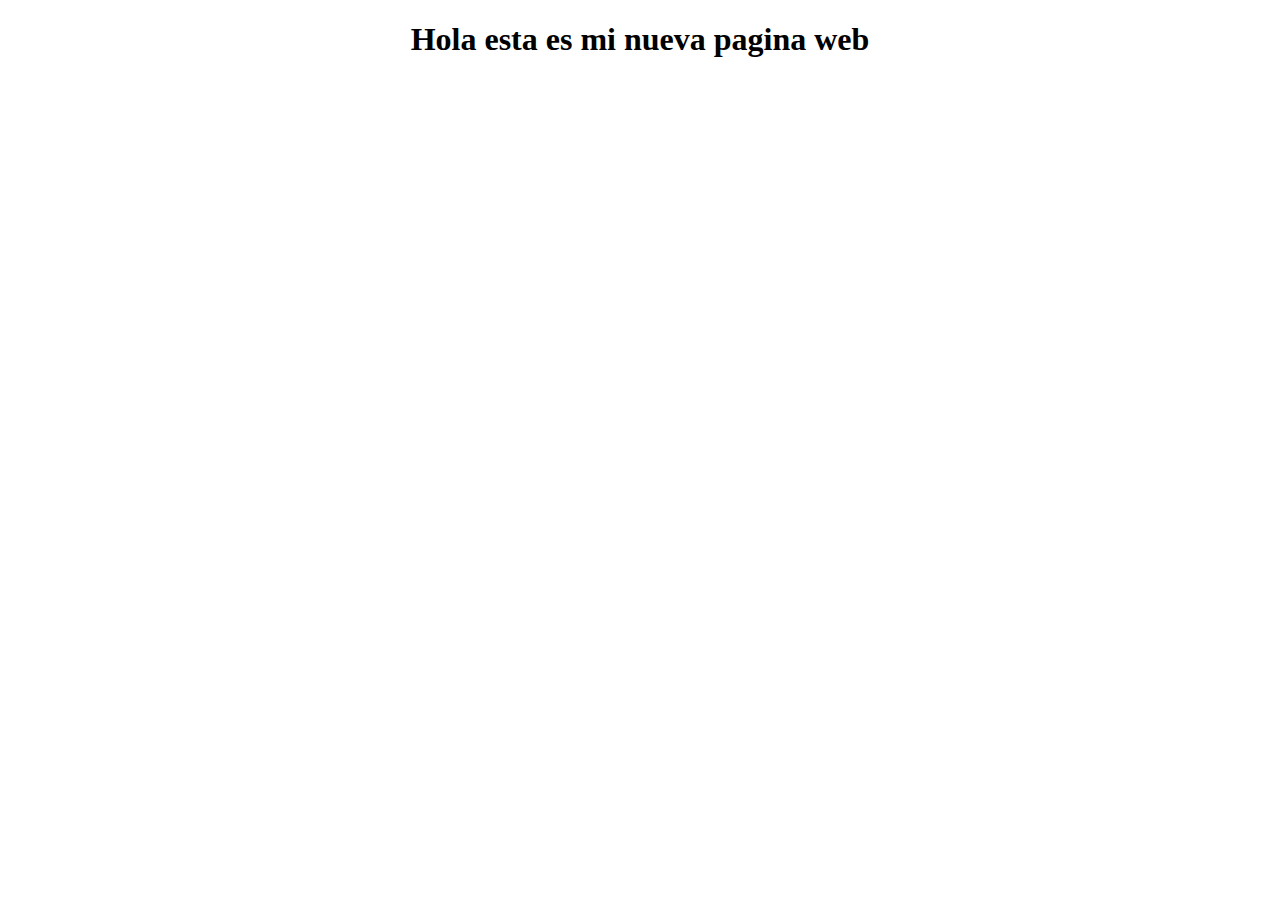
==== tags.html @ 92ec72c3 "Se agrego el archivo tags.html" ====
<!DOCTYPE html>
<html lang="en">
<head>
    <meta charset="UTF-8">
    <meta name="viewport" content="width=device-width, initial-scale=1.0">
    <link rel="stylesheet" href="css/main.css">
    <title>Document</title>
</head>
<body>
    <H1>Hola esta es mi nueva pagina web</H1>
</body>
</html>
---- css/main.css ----
footer{
    text-align: center;
}

h1{
    text-align: center;
}

a{    
        text-decoration:none;
        font-weight: 600;
        font-size: 20px;
        color:#F2FBEF;
        padding-top:15px;
        padding-bottom:15px;
        padding-left:40px;
        padding-right:40px;
        background-color:#5F04B4;
        border-color: #5F04B4;
        border-width: 3px;
        border-style: solid;
        border-radius:35px;
       
}

figure img {
    display: block;
    margin-left: auto;
    margin-right: auto;
  }
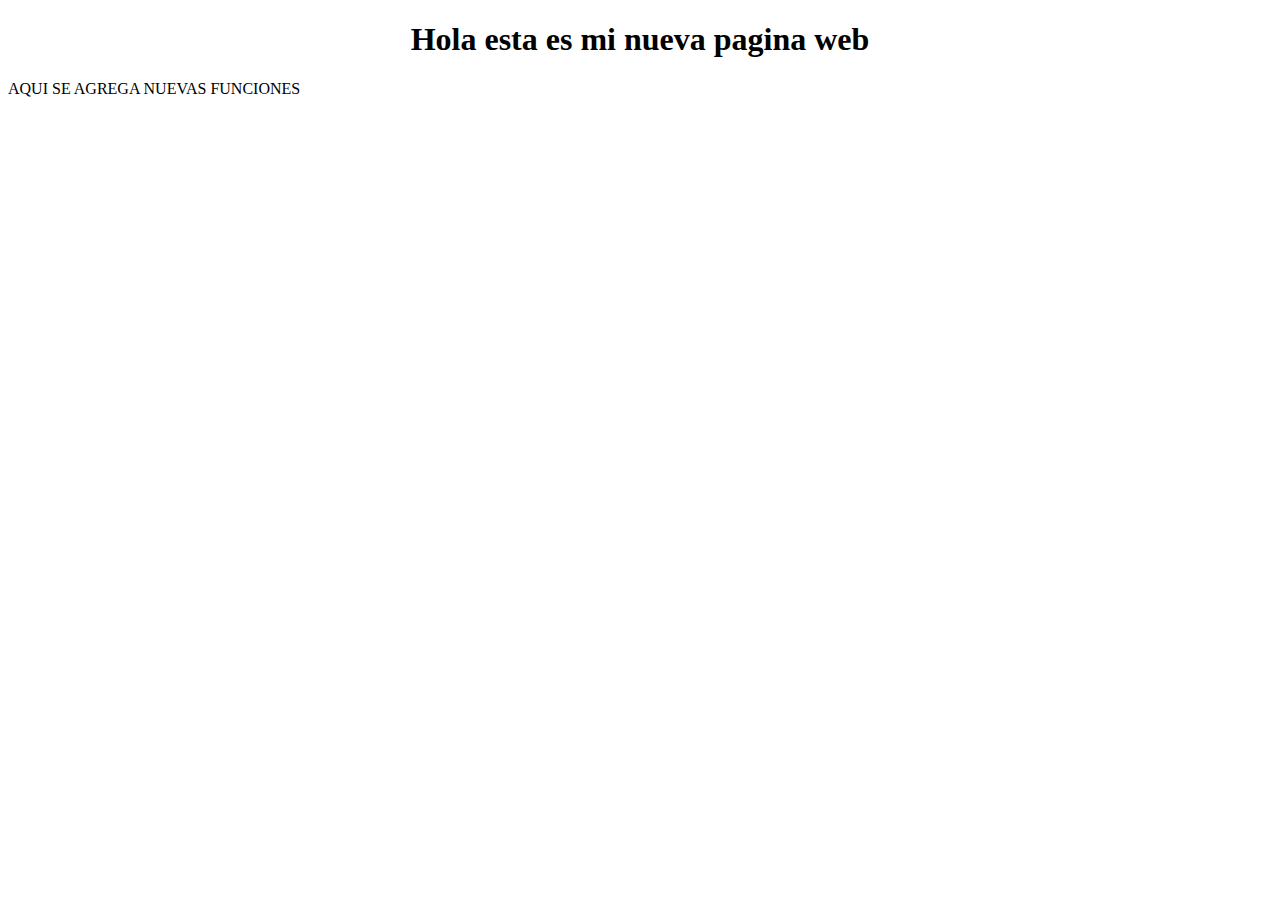
==== commit cee8253c: "Se agrego modificacines al tags.html-mas parrafos" ====
--- a/tags.html
+++ b/tags.html
@@ -8,5 +8,6 @@
 </head>
 <body>
     <H1>Hola esta es mi nueva pagina web</H1>
+    <p>AQUI SE AGREGA NUEVAS FUNCIONES</p>
 </body>
-</html>+</html>
